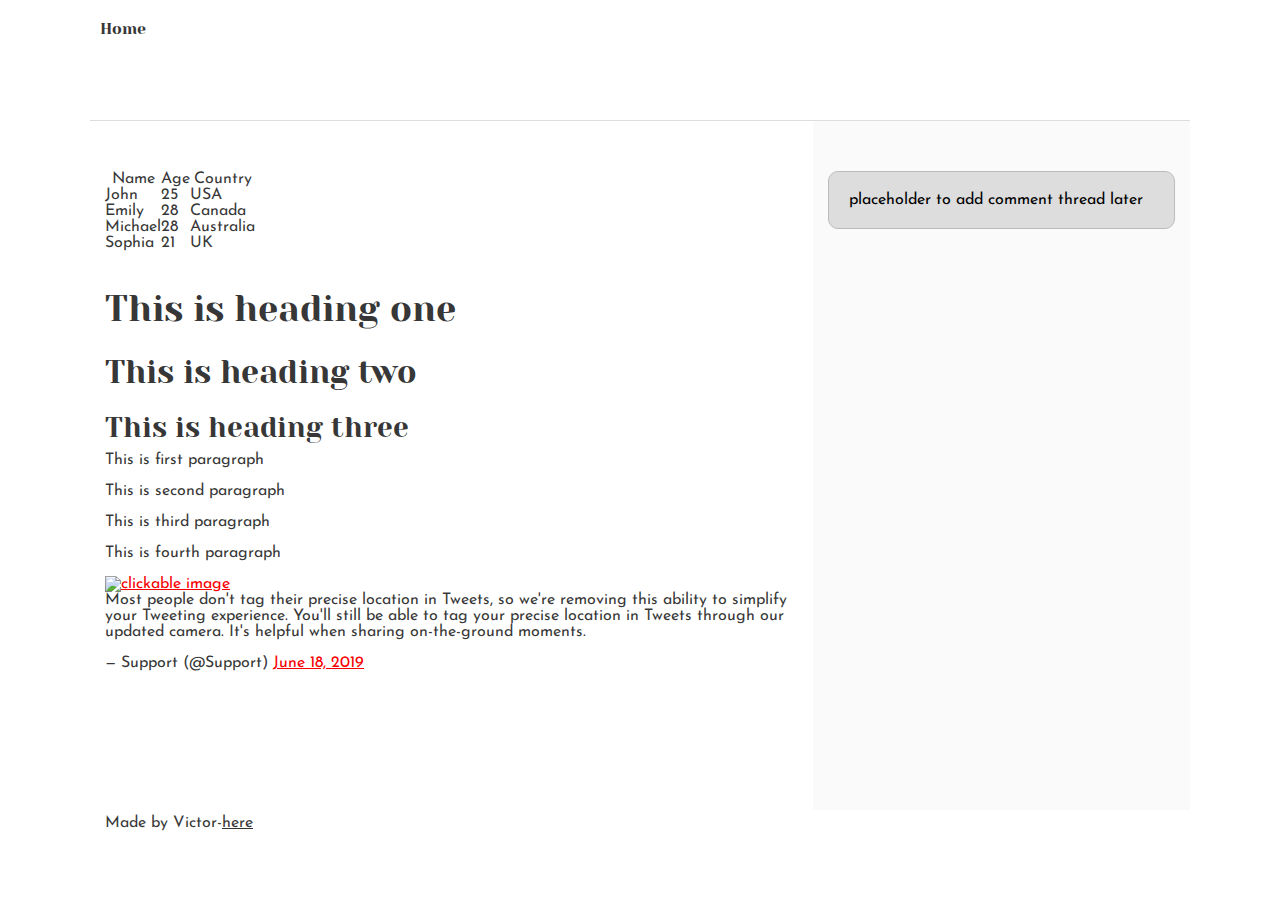
==== css_basic/index.html @ b1ce1c6a "Update index.html styles.css base.css" ====
<!DOCTYPE html>
<html lang="en">

<head>
    <meta charset="UTF-8">
    <meta name="viewport" content="width=device-width, initial-scale=1.0">
    <title>My Portfolio - index</title>
    <link rel="stylesheet" href="base.css">
    <link rel="stylesheet" href="styles.css">
</head>

<body class="body.works_on_smartphone">
    <header>
        <ul>
            <li><a href="index.html">Home</a></li>
        </ul>
    </header>
    <main>
        <article>
            <table border="1px solid #000000">
                <thead>
                    <tr>
                        <th>Name</th>
                        <th>Age</th>
                        <th>Country</th>
                    </tr>
                </thead>
                <tbody>
                    <tr>
                        <td>John</td>
                        <td>25</td>
                        <td>USA</td>
                    </tr>
                    <tr>
                        <td>Emily</td>
                        <td>28</td>
                        <td>Canada</td>
                    </tr>
                    <tr>
                        <td>Michael</td>
                        <td>28</td>
                        <td>Australia</td>
                    </tr>
                    <tr>
                        <td>Sophia</td>
                        <td>21</td>
                        <td>UK</td>
                    </tr>
                </tbody>
            </table>
            <h1>This is heading one</h1>
            <h2>This is heading two</h2>
            <h3>This is heading three</h3>

            <p>This is first paragraph</p>
            <p>This is second paragraph</p>
            <p>This is third paragraph</p>
            <p>This is fourth paragraph</p>
            <a href="https://alxafrica.com">
                <img src="https://i.ibb.co/gTDZZT8/ALX-Logo-07.png" alt="clickable image">
            </a>
            <blockquote class="twitter-tweet">
                <p lang="en" dir="ltr">Most people don&#39;t tag their precise location in Tweets,
                    so we&#39;re removing this ability to simplify your Tweeting experience.
                    You&#39;ll still be able to tag your precise location in Tweets through our updated camera.
                    It&#39;s helpful when sharing on-the-ground moments.</p>&mdash; Support (@Support)
                <a href="https://twitter.com/Support/status/1141039841993355264?ref_src=twsrc%5Etfw">June 18, 2019</a>
            </blockquote>
            <script async src="https://platform.twitter.com/widgets.js" charset="utf-8"></script>
        </article>
        <aside>
            <p>placeholder to add comment thread later</p>
        </aside>
    </main>
    <footer>
        <p>Made by Victor-<a href="https://github.com/victor20-tech" target="_blank">here</a></p>
    </footer>
</body>

</html>
---- css_basic/base.css ----
/* Importing webfonts */
/* (If you're learning CSS, you should disregard that) */

@import url(https://fonts.googleapis.com/css?family=Yeseva+One);
@import url(https://fonts.googleapis.com/css?family=Josefin+Sans:400,700,700italic,400italic);


/* CSS reset rules */

html,
body {
    height: 100%;
    min-height: 100%;
}

html,
body,
div,
span,
applet,
object,
iframe,
h1,
h2,
h3,
h4,
h5,
h6,
p,
blockquote,
pre,
a,
abbr,
acronym,
address,
big,
cite,
code,
del,
dfn,
img,
ins,
kbd,
q,
s,
samp,
small,
strike,
sub,
sup,
tt,
var,
b,
u,
i,
center,
dl,
dt,
dd,
fieldset,
form,
label,
legend,
table,
caption,
tbody,
tfoot,
thead,
tr,
th,
td,
article,
aside,
canvas,
details,
embed,
figure,
figcaption,
footer,
header,
hgroup,
menu,
nav,
output,
ruby,
section,
summary,
time,
mark,
audio,
video {
    margin: 0;
    padding: 0;
    border: 0;
    font-size: 100%;
    font: inherit;
    vertical-align: baseline;
}

/* HTML5 display-role reset for older browsers */
article,
aside,
details,
figcaption,
figure,
footer,
header,
hgroup,
menu,
nav,
section {
    display: block;
}

body {
    line-height: 1;
}

blockquote,
q {
    quotes: none;
}

blockquote:before,
blockquote:after,
q:before,
q:after {
    content: '';
    content: none;
}

table {
    border-collapse: collapse;
    border-spacing: 0;
}


/* Fonts and colors */

body {
    font-family: 'Josefin Sans', serif;
    color: rgba(0, 0, 0, 0.8);
}

h1,
h2,
h3,
h4,
h5,
h6,
header {
    font-family: 'Yeseva One', sans-serif;
}

article {}

header {
    border-bottom: 1px solid rgb(221, 221, 221);
    transition: border-bottom-color 1s ease;
}

header a {
    color: rgba(0, 0, 0, 0.8);
}

aside {
    background: #FAFAFA;
}

aside p {
    border: 1px solid #bbb;
    background: #ddd;
    color: black;
}

footer a {
    color: rgba(0, 0, 0, 0.8);
}

a {
    color: #F80002;
}


/* Positioning and margins */

@media (min-width: 1100px) {
    body {
        width: 1100px;
        margin: 0 auto;
    }
}

article {
    padding: 50px 15px;
}

article>*:first-child {
    margin-top: 0;
}

aside {
    padding: 50px 15px;
}

header .right {
    float: right;
    margin: 0 10px 15px;
}


/* Header */
header {
    padding: 20px 0;
    height: 80px;
}

header ul {
    list-style: none;
    margin: 0;
    padding: 0;
}

header li {
    display: inline;
    vertical-align: middle;
}

header li:first-child {
    margin: 0;
}

header li a {
    margin: 0 10px;
}

header li.logo {
    font-size: 36px;
}

header a {
    text-decoration: none;
}


/* Aside */

aside p {
    border-radius: 10px;
    padding: 20px 20px;
}


/* Footer */

footer {
    padding: 5px 15px;
    height: 80px;
}


/* Text styles and margins */

p {
    margin-bottom: 15px;
}

h1 {
    font-size: 36px;
    margin: 40px 0 20px;
}

h2 {
    font-size: 32px;
    margin: 30px 0 15px;
}

h3 {
    font-size: 28px;
    margin: 25px 0 10px;
}

h4 {
    font-size: 20px;
    font-weight: bold;
    margin: 20px 0 10px;
}

h5 {
    font-size: 18px;
    font-weight: bold;
    margin: 15px 0 10px;
}

h6 {
    font-weight: bold;
    margin: 5px 0;
}

@media (max-width: 800px) {
    body.works_on_smartphone {
        display: block;
    }

    body.works_on_smartphone main {
        display: block;
    }

    header .right {
        float: none;
    }
}
---- css_basic/styles.css ----
body {
    display: flex;
    flex-direction: column;
}

main {
    display: flex;
    flex-direction: row;
    flex: auto;
}

article {
    flex: 2;
    overflow-y: auto;
}

aside {
    flex: 1;
    overflow-y: auto;
}
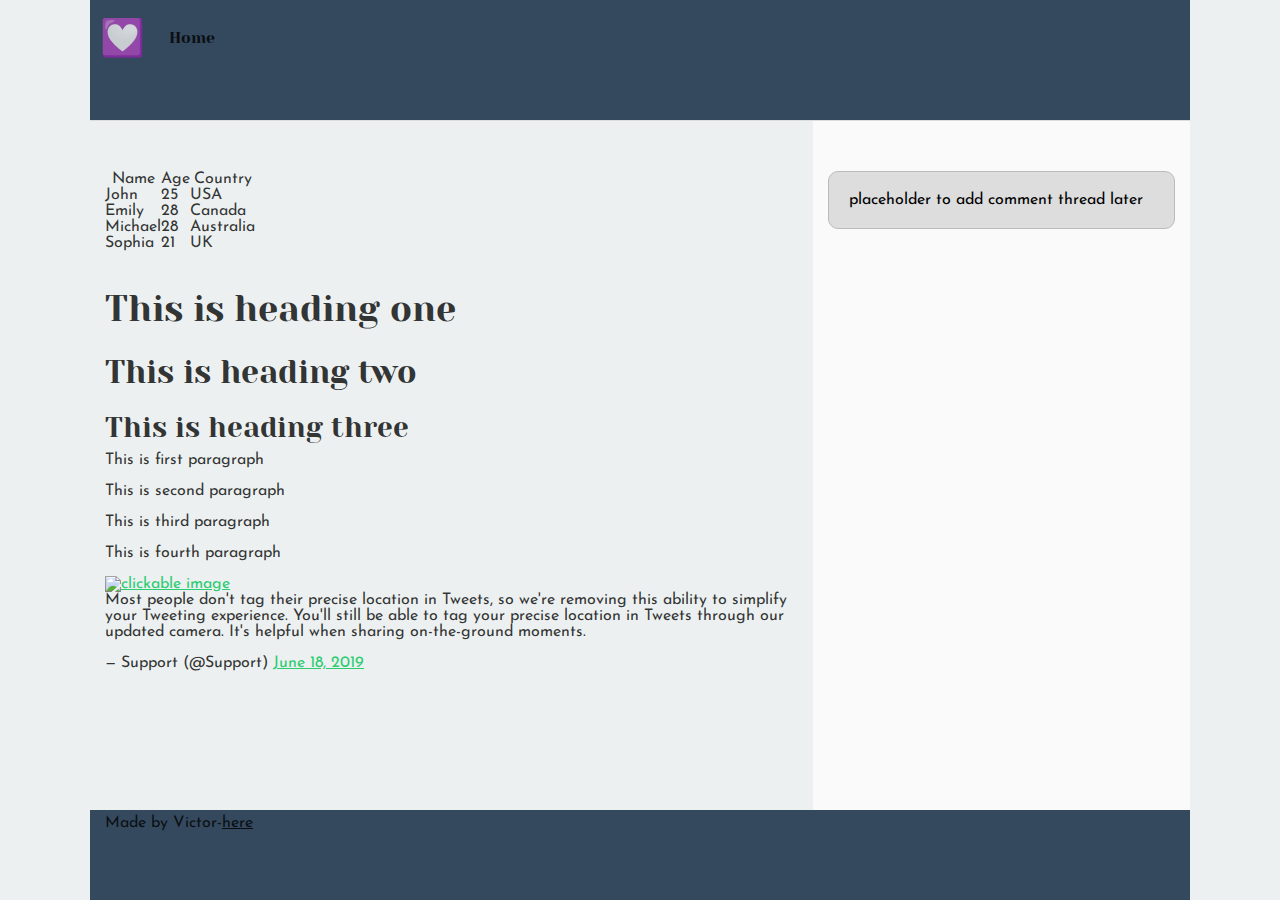
==== commit ab319ca8: "Update index.html styles.css" ====
--- a/css_basic/index.html
+++ b/css_basic/index.html
@@ -9,9 +9,10 @@
     <link rel="stylesheet" href="styles.css">
 </head>
 
-<body class="body.works_on_smartphone">
+<body class="works_on_smartphone">
     <header>
         <ul>
+            <li class="logo"><a href="index.html">&#128159;</a></li>
             <li><a href="index.html">Home</a></li>
         </ul>
     </header>
--- a/css_basic/styles.css
+++ b/css_basic/styles.css
@@ -1,7 +1,14 @@
 body {
     display: flex;
     flex-direction: column;
+    background-color: #ecf0f1;
 }
+
+header{
+    background-color: #34495e;
+    
+}
+
 
 main {
     display: flex;
@@ -17,4 +24,15 @@
 aside {
     flex: 1;
     overflow-y: auto;
+}
+
+a{
+    color: #2ecc71;
+}
+a:hover{
+    color: #e74c3c;
+}
+
+footer {
+    background-color: #34495e;
 }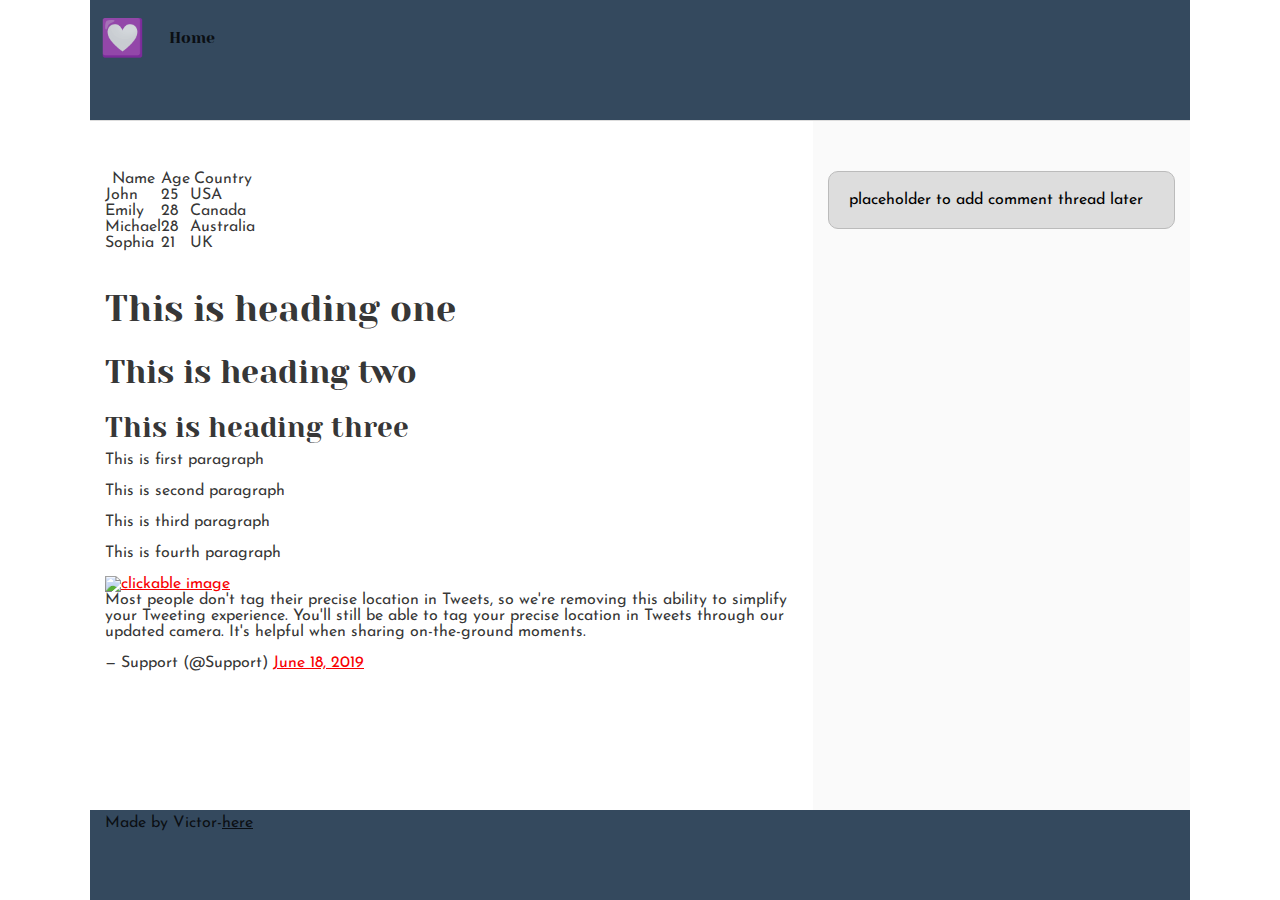
==== commit a901716f: "Update index.html styles.css" ====
--- a/css_basic/index.html
+++ b/css_basic/index.html
@@ -78,4 +78,4 @@
     </footer>
 </body>
 
-</html>+</html>
--- a/css_basic/styles.css
+++ b/css_basic/styles.css
@@ -1,7 +1,11 @@
 body {
     display: flex;
     flex-direction: column;
+<<<<<<< HEAD
     background-color: #ecf0f1;
+=======
+    
+>>>>>>> da2e6d41041ce5201550f23371d525b988be6f45
 }
 
 header{
@@ -25,6 +29,7 @@
     flex: 1;
     overflow-y: auto;
 }
+<<<<<<< HEAD
 
 a{
     color: #2ecc71;
@@ -35,4 +40,6 @@
 
 footer {
     background-color: #34495e;
-}+}
+=======
+>>>>>>> da2e6d41041ce5201550f23371d525b988be6f45
